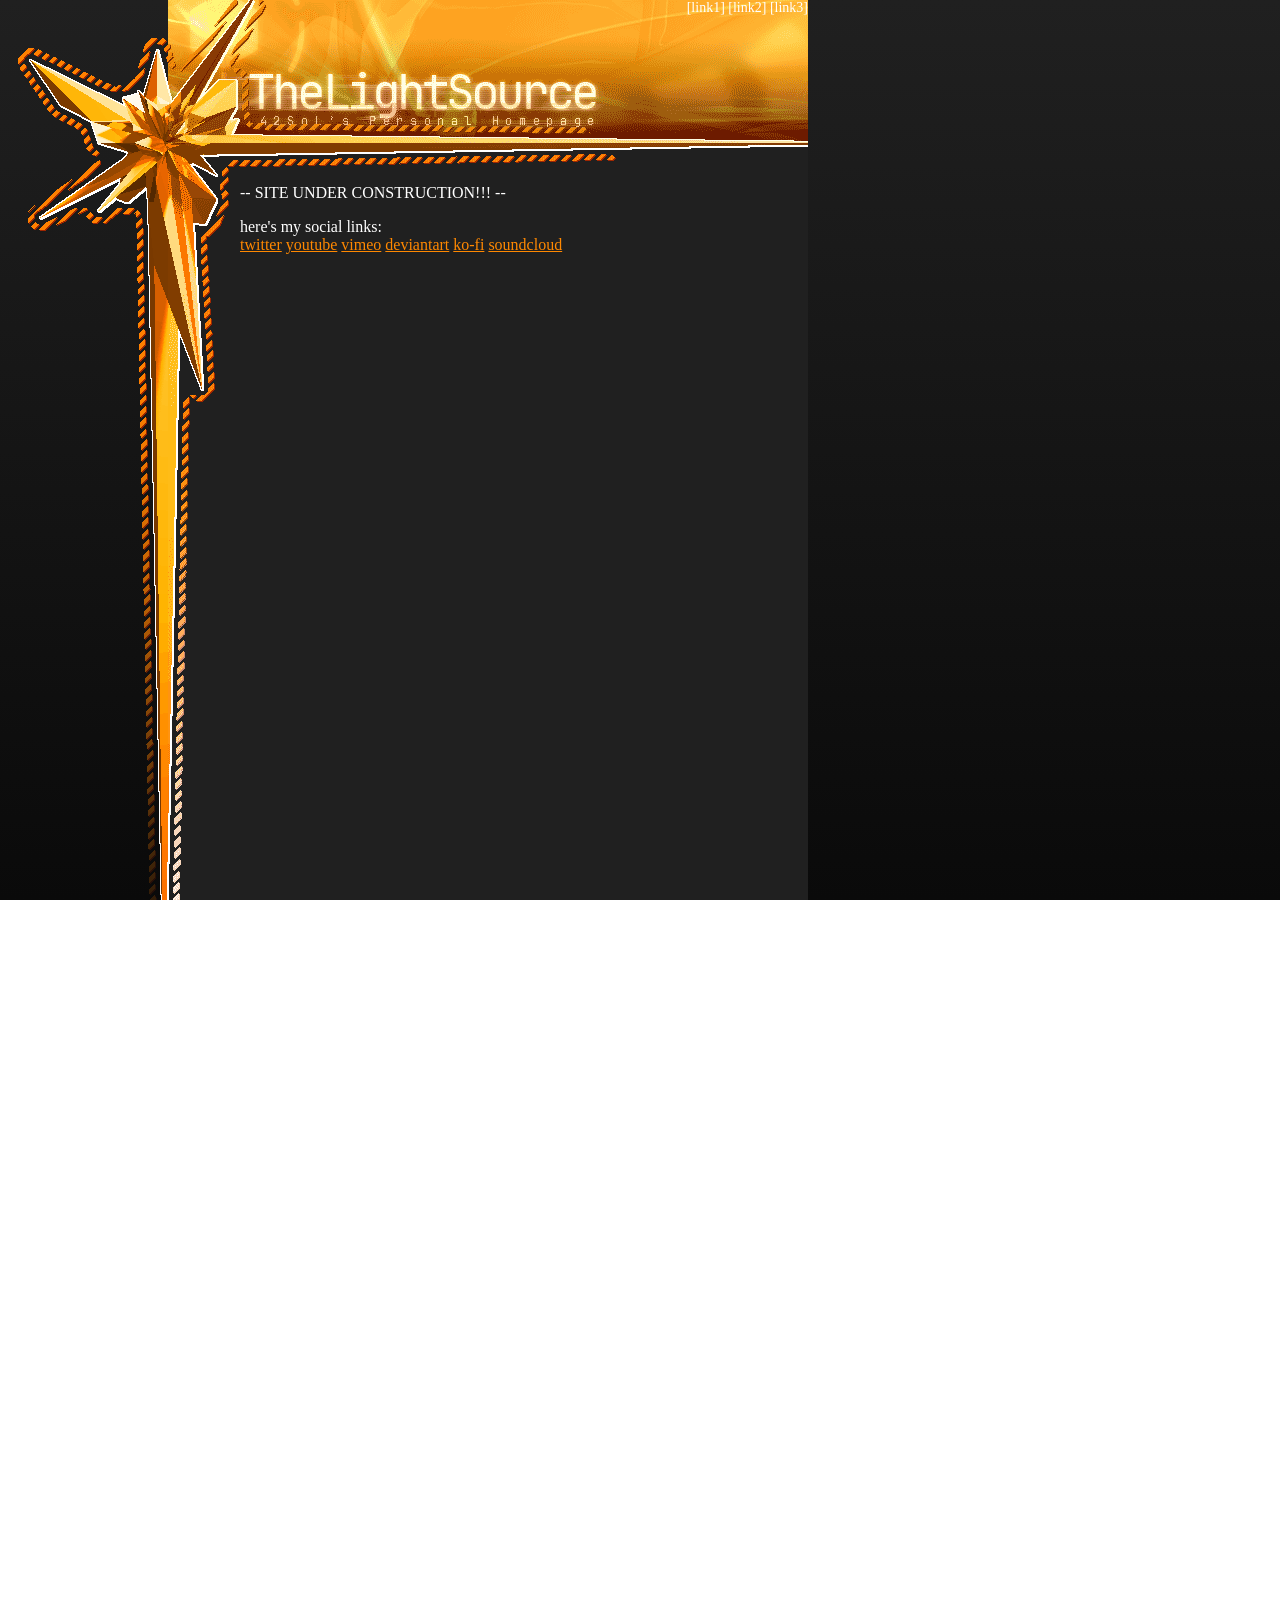
==== index.html @ 4716fbab "huge revamp" ====
<!DOCTYPE html PUBLIC "-//W3C//DTD XHTML 1.0 Transitional//EN" "http://www.w3.org/TR/xhtml1/DTD/xhtml1-transitional.dtd">
<html xmlns="http://www.w3.org/1999/xhtml">
<head>
<meta http-equiv="Content-Type" content="text/html; charset=utf-8" />
<title>The Light Source</title>
<link rel="stylesheet" href="index.css" />
<link rel="icon" type="image/x-icon" href="ico/16x16.png">
</head>

<body>
<div class="container">
    
    <div class="left">
    	<img src="images/tower.png" draggable="false"></div>
    
	<div align="center">
    
        <div class="title" align="right">
        <p class="links">[link1] [link2] [link3]</p>
		</div>
         
		<div class="contentdiv" align="left">
        <div style="background-image:url(images/contentoverlay.png);
        height:1080px;
        background-repeat:no-repeat;">
        	<div class="content" align="left">
         	<p>-- SITE UNDER CONSTRUCTION!!! --</p>
         	<p>here's my social links: <br> 
         	  <a href="https://twitter.com/mychlyasr">twitter</a> <a href="https://youtube.com/@42lightspots">youtube</a> <a href="https://vimeo.com/user221120228">vimeo</a> <a href="https://muyazz.deviantart.com">deviantart</a> <a href="https://ko-fi.com/arkaanmuyassar">ko-fi</a> <a href="https://soundcloud.com/arkaan-muyassar">soundcloud</a></p>
        	</div>
        </div>
        
	</div>
</div>

</div>
</body>
</html>
---- index.css ----
/* CSS Document */

html, body, #page {
	height: 100%;
	background-image: linear-gradient(to top, #0a0a0a, #202020);
    margin: 0px;
    padding: 0px;
	overflow:hidden;
}

.links {
	color: #FFF;
	margin: 0px;
	font-family: "Microsoft Sans Serif";
	font-size: 14px;
	font-style: normal;
	font-weight: normal;
	font-variant: normal;
	background-position: right;
}

a {
			color: #ff8800;
		}
		a:hover {
			color: #666;
		}

.container {
	display: flex;	
}

.left{
}

.center {
	width: 640px;
	border: 2px black;
	position: absolute;
	align-content: center;
    margin: 0px;
    padding: 0px;
	border-collapse: collapse;
}
.title {
	background-image:url(images/banner.png);
	width: 640px;
	height: 144px;
	border-collapse: collapse;
    margin: 0px;
    padding: 0px;
	}

.contentdiv {
	margin: 0px;
	padding: 0px;
	width: 640px;
	height: 400%;
	background-color: #202020;
	border-collapse: collapse;
	}

.content {
	color: white;
	width: 504px;
	padding-left: 72px;
	padding-top:24px;
	top: 0px;
	}
	
.mainlinks {
	color: white;
	
}

.h1 {
	margin: 0px;
}
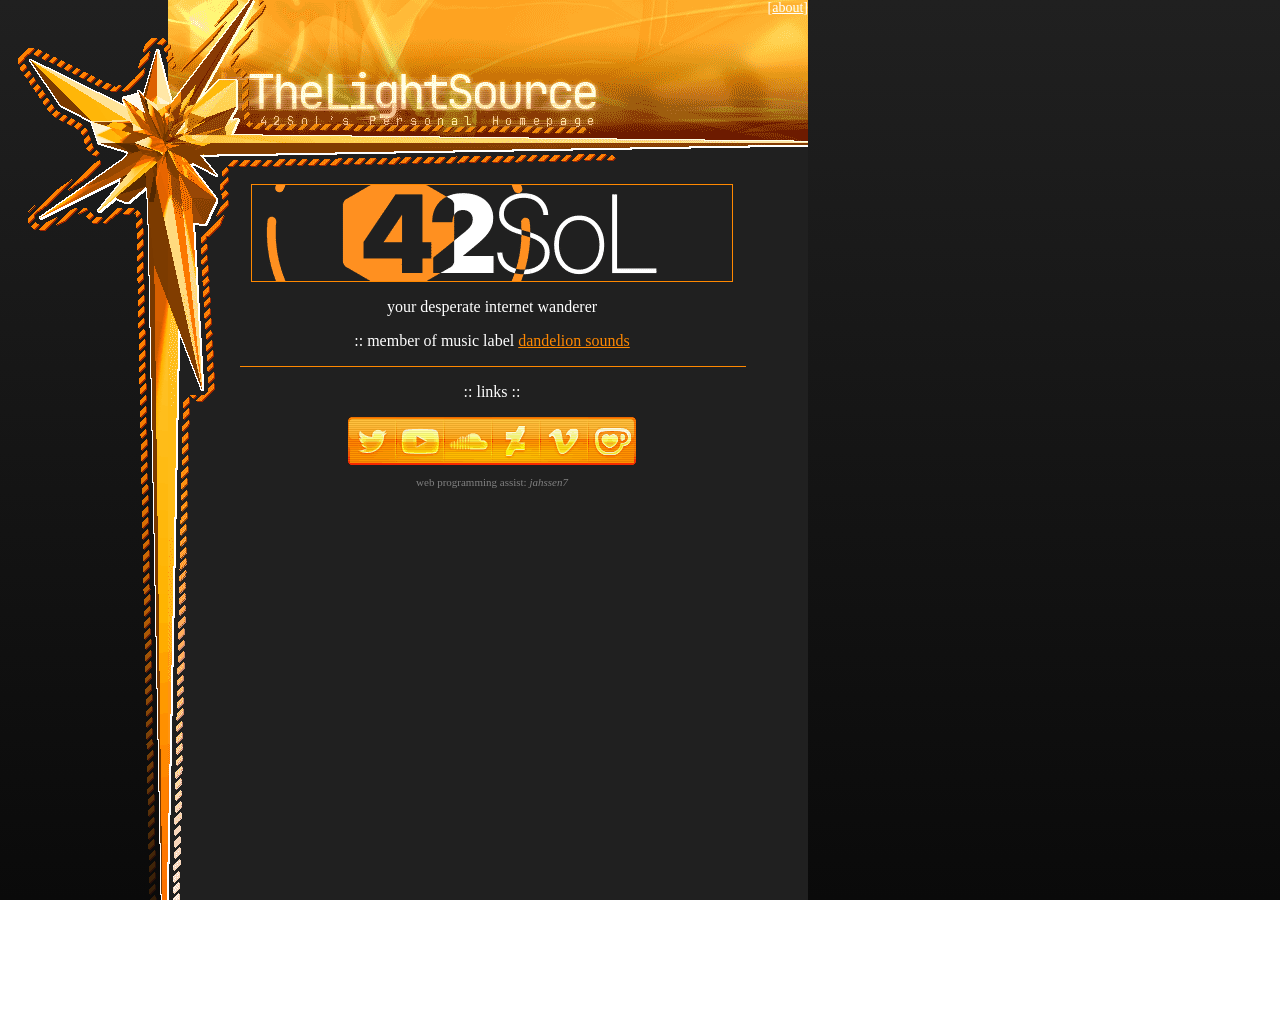
==== commit e0c646ca: "revamped" ====
--- a/index.html
+++ b/index.html
@@ -16,20 +16,35 @@
 	<div align="center">
     
         <div class="title" align="right">
-        <p class="links">[link1] [link2] [link3]</p>
+        <p class="links">[<a href="about.html" class="mainlinks">about</a>]</p>
 		</div>
-         
+        <div style="background-color:#202020;background-image:url(images/contentoverlay.png); width:640px;background-repeat:no-repeat;">
 		<div class="contentdiv" align="left">
-        <div style="background-image:url(images/contentoverlay.png);
-        height:1080px;
-        background-repeat:no-repeat;">
         	<div class="content" align="left">
-         	<p>-- SITE UNDER CONSTRUCTION!!! --</p>
-         	<p>here's my social links: <br> 
-         	  <a href="https://twitter.com/mychlyasr">twitter</a> <a href="https://youtube.com/@42lightspots">youtube</a> <a href="https://vimeo.com/user221120228">vimeo</a> <a href="https://muyazz.deviantart.com">deviantart</a> <a href="https://ko-fi.com/arkaanmuyassar">ko-fi</a> <a href="https://soundcloud.com/arkaan-muyassar">soundcloud</a></p>
-        	</div>
+            
+            
+<!-- my content starts here -->
+<p>
+
+	<div align="center"> 
+    <img src="images/homeheader.png" width="480" height="96" style="border:solid; border-color:#FF8800; border-width:1px" />
+    
+
+      <p>your desperate internet wanderer</p>
+      <p>:: member of music label <a href="https://dsktpgrl.com/dandelion/">dandelion sounds</a></p>
+     <hr width="100%" size="1" color="#FF8800" noshade="noshade">
+      <p>:: links ::</p>
+
+    
+    <a href="https://twitter.com/mychlyasr" target="_blank"><img src="images/buttons/b_twitter.png" width="48" height="48" /></a><a href="https://youtube.com/@42lightspots" target="_blank"><img src="images/buttons/b_yt.png" width="48" height="48" /></a><a href="https://soundcloud.com/arkaan-muyassar" target="_blank"><img src="images/buttons/b_sc.png" width="48" height="48" /></a><a href="https://muyazz.deviantart.com" target="_blank"><img src="images/buttons/b_deviantart.png" width="48" height="48" /></a><a href="https://vimeo.com/user221120228" target="_blank"><img src="images/buttons/b_vimeo.png" width="48" height="48" /></a><a href="https://ko-fi.com/muyazz" target="_blank"><img src="images/buttons/b_kofi.png" width="48" height="48" /></a>
+    <p style="color:#808080; font-size:11px;">web programming assist: <em>jahssen7</em></p>
+    </div>
+</p>
+            
+<!-- my content ends here -->
+            
+            </div>
         </div>
-        
 	</div>
 </div>
 
--- a/index.css
+++ b/index.css
@@ -55,9 +55,9 @@
 	margin: 0px;
 	padding: 0px;
 	width: 640px;
-	height: 400%;
-	background-color: #202020;
+	height: calc(100vh - 144px);
 	border-collapse: collapse;
+	overflow-y: auto;
 	}
 
 .content {
@@ -66,6 +66,12 @@
 	padding-left: 72px;
 	padding-top:24px;
 	top: 0px;
+	text-align:justify;
+	
+	}
+	
+.orangetext {
+	color:#F80
 	}
 	
 .mainlinks {
